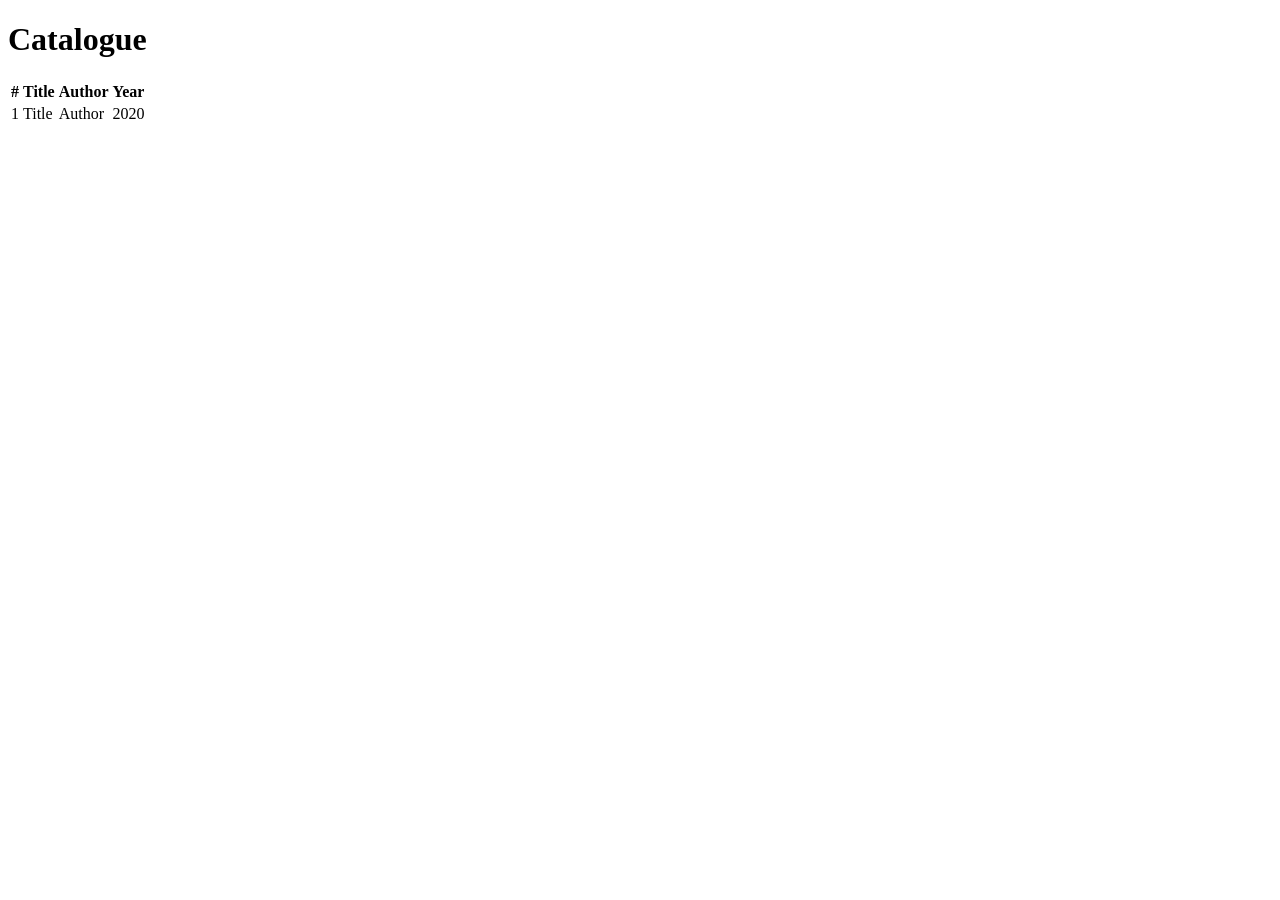
==== src/main/resources/templates/books/list.html @ 7d06af4b "lab05: REST and MVC controllers, model, view, static resources" ====
<!DOCTYPE html>
<html xmlns:th="http://www.thymeleaf.org">
<head>
    <meta charset="UTF-8">
    <title th:text="${title}">Catalogue</title>
    <link rel="stylesheet" th:href="@{/css/app.css}">
</head>
<body>
<h1 th:text="${title}">Catalogue</h1>

<p th:if="${message}" class="flash" th:text="${message}"></p>

<table>
    <tr>
        <th>#</th>
        <th>Title</th>
        <th>Author</th>
        <th>Year</th>
    </tr>

    <tr th:each="book : ${books}">
        <td th:text="${book.id}">1</td>
        <td th:text="${book.title}">Title</td>
        <td th:text="${book.author}">Author</td>
        <td th:text="${book.year}">2020</td>
    </tr>
</table>
</body>
</html>
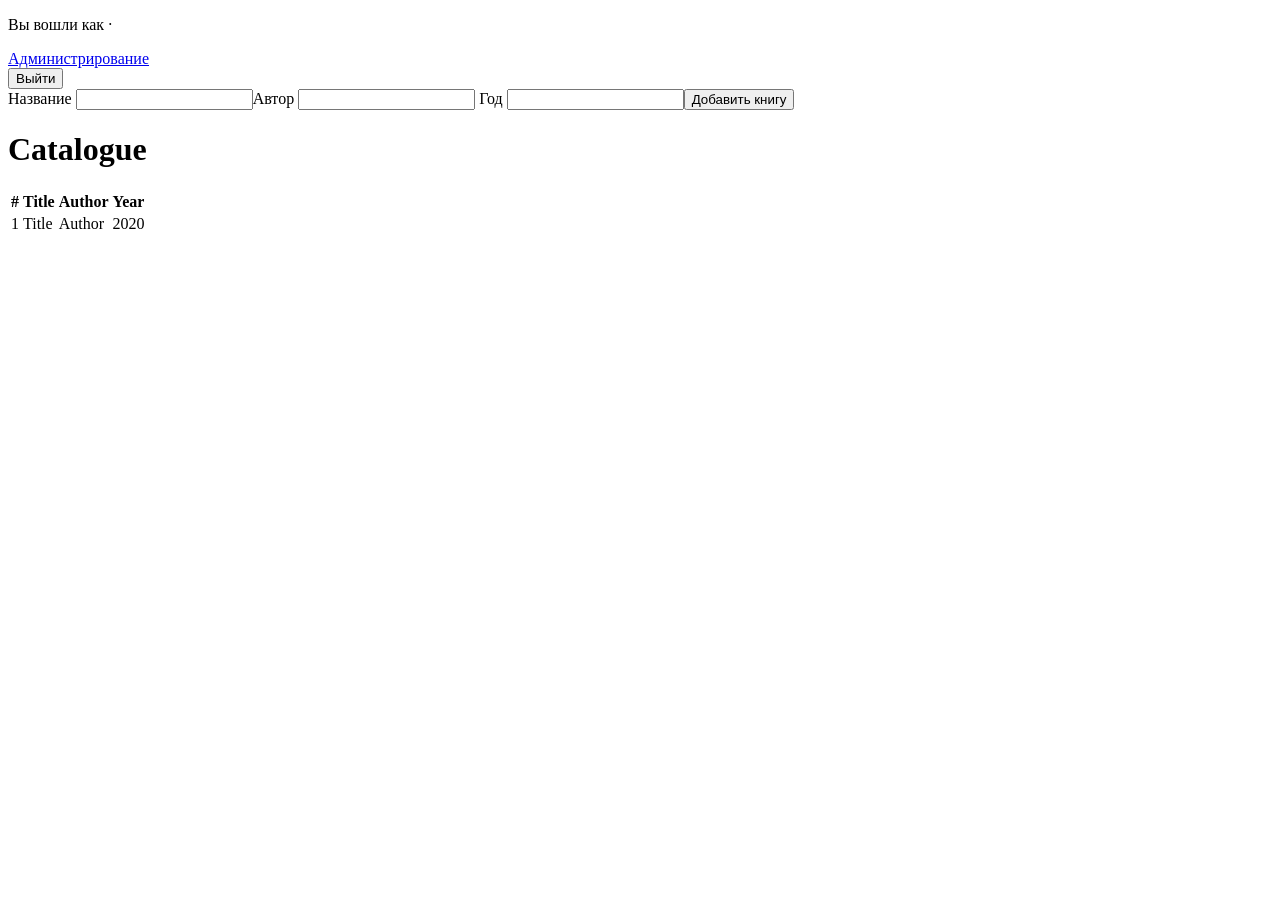
==== commit fb4b6b98: "Lab 8: secure book catalogue with database users, roles and CSRF" ====
--- a/src/main/resources/templates/books/list.html
+++ b/src/main/resources/templates/books/list.html
@@ -6,6 +6,13 @@
     <link rel="stylesheet" th:href="@{/css/app.css}">
 </head>
 <body>
+<p>Вы вошли как <strong sec:authentication="name"></strong> · <span sec:authentication="principal.authorities"></span></p>
+<a sec:authorize="hasRole('ADMIN')" href="/admin">Администрирование</a>
+<form th:action="@{/logout}" method="post"><button>Выйти</button></form>
+<form sec:authorize="hasRole('ADMIN')" th:action="@{/books}" method="post">
+    <label>Название <input name="title" required></label><label>Автор <input name="author" required></label>
+    <label>Год <input type="number" name="year" required></label><button>Добавить книгу</button>
+</form>
 <h1 th:text="${title}">Catalogue</h1>
 
 <p th:if="${message}" class="flash" th:text="${message}"></p>
@@ -26,4 +33,4 @@
     </tr>
 </table>
 </body>
-</html>+</html>
